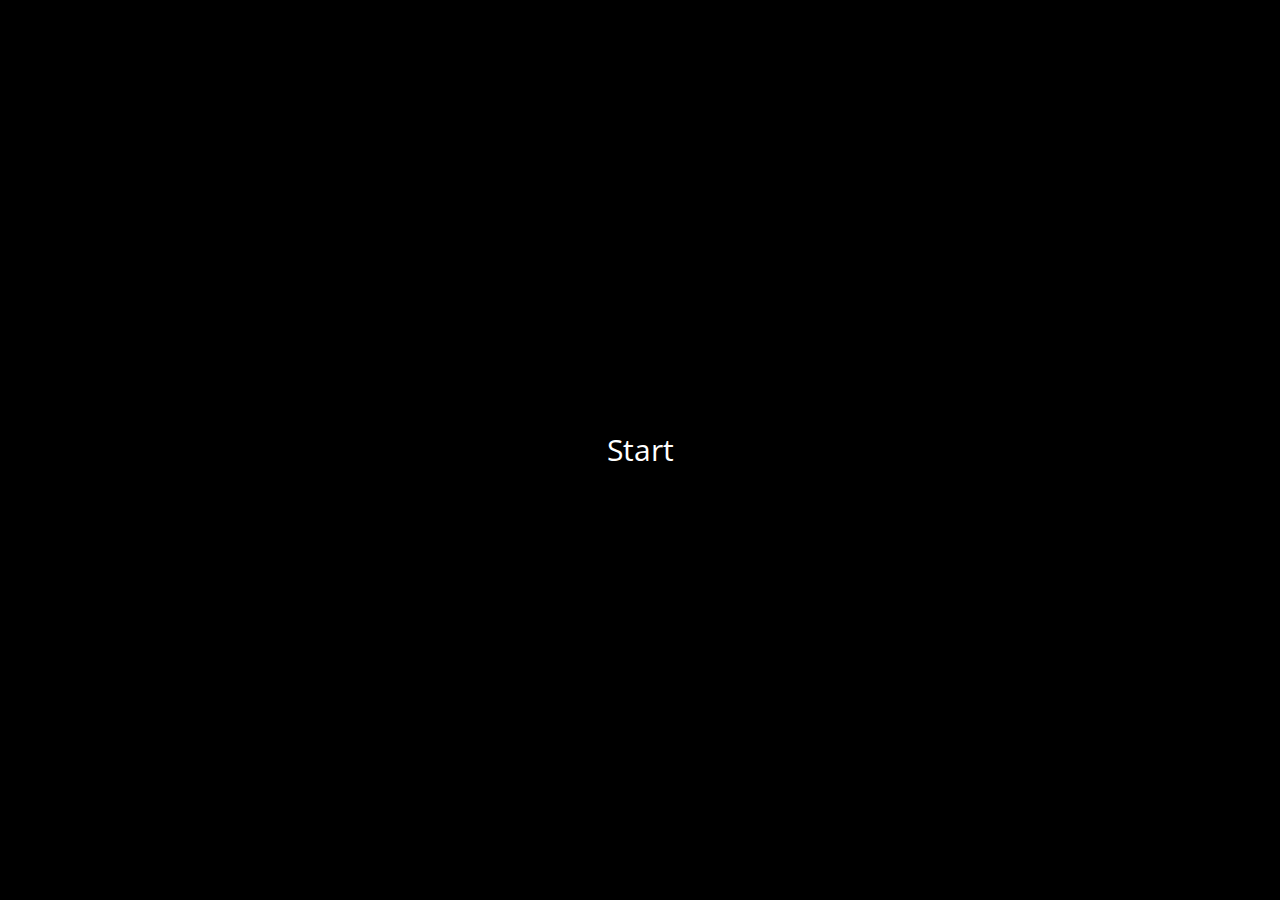
==== experiment/index.html @ 1fb3a076 "add mb5 experiment tester" ====
<!DOCTYPE html>
<html>

<head>
  <title>MB5 Demo1</title>
  <meta charset="utf-8"/>
  <script src="jspsych-6.1.0/jspsych.js"> </script>
  <script src="jspsych-6.1.0/plugins/jspsych-html-keyboard-response.js"></script>
  <script src="jspsych-6.1.0/plugins/jspsych-image-keyboard-response.js"></script>
  <script src="jspsych-6.1.0/plugins/jspsych-fullscreen.js"></script>
  <script src="jspsych-6.1.0/plugins/jspsych-audio-button-response-flexiblelocations.js"></script>
  <script src="jspsych-6.1.0/plugins/jspsych-video-keyboard-response.js"></script>
  <script src="jspsych-6.1.0/plugins/jspsych-html-button-response.js"></script>
  <script src="jspsych-6.1.0/plugins/jspsych-html-button-response-resize.js"></script>
  <!-- <script src='https://cdnjs.cloudflare.com/ajax/libs/tabletop.js/1.5.1/tabletop.min.js'></script> -->
  <!-- <script type="text/javascript" src="https://cdnjs.cloudflare.com/ajax/libs/PapaParse/5.1.0/papaparse.min.js"></script> -->
  <link rel="stylesheet" href="jspsych-6.1.0/css/mb5.css",type="text/css"> </link>
  <link rel="stylesheet" href="jspsych-6.1.0/css/jspsych.css",type="text/css"> </link>
  <link href="css/jspsych.css" rel="stylesheet" type="text/css"></link>
  <script src="js/example_trial_list_short.js"></script>
</head>
<body>
  <div id="jspsych-lwl"></div>
</body>

<script>


// $('body,html').addClass('stop-scrolling');
//$('body').bind('touchmove', function(e){e.preventDefault()})


//Enter subject id
//var subject_id = prompt("Enter subject id", "test");
var subject_id = "test";

document.body.style.backgroundColor = "black";
document.body.style.backgroundSize = "100%";
document.body.style.backgroundPosition = "top";
document.body.style.backgroundRepeat = "no-repeat";


var timeline = [];
	
console.log(trial_list);

var welcome = {
    type: "fullscreen",
    // fullscreen_mode: false,
    message: "",
    button_label: "Start",
    delay_after: 250
  }

timeline.push(welcome);
  
  var pre_trial = {
    type: 'html-button-response',
    stimulus: '<div style="max-width:600px;"><p>This demo will show a series of trial examples for ManyBabies5.</p><p>Advance past the laughing baby attention getter by pressing any key. All other stimulus durations are fixed.</div>',
    choices: ['continue']
  }
  
  timeline.push(pre_trial);
  

  var expLength = trial_list.length
  var imageStart='<img style="max-width:100%;" src= "stimuli/images/'
  var imageStop= '"  title = "" width="380">'
  
  

  for (var i = 0; i < expLength; i++) {
  
  var movie = {
    type: 'video-keyboard-response',
	  sources: ["stimuli/movies/laughing_baby.mp4"],
	  trial_duration: 5000,
	  width: 320,
	  height: 180,
	  autoplay: true,
    response_ends_trial: true,
  }
  timeline.push(movie);
  
  var familiarization_trial = {
    type: 'html-button-response-resize',
    stimulus: imageStart+trial_list[i]['familiar_stimulus']+imageStop,
	  choices:[],
	trial_duration: trial_list[i]['familiarization_time'],
	response_ends_trial: false,
    data: jsPsych.timelineVariable('trial_list'),
	  response_ends_trial: false,
      data:{
  		trial_phase: "familiarization"
      }
  }
  

  timeline.push(familiarization_trial);

  var ag = {
      type: 'video-keyboard-response',
      sources: ["stimuli/movies/ag.mp4"],
      trial_duration: 750,
      autoplay: true,
      width: 320,
      height: 180,
    }
    timeline.push(ag);

    if (trial_list[i]["familiar_location_1"]=="left") {
      var left_image_1 = trial_list[i]['familiar_stimulus'];
      var right_image_1 = trial_list[i]['novel_stimulus'];
    } else {
      var left_image_1 = trial_list[i]['novel_stimulus'];
      var right_image_1 = trial_list[i]['familiar_stimulus'];
    }
	
    var test_trial_1 = {
      type: 'html-button-response-resize',
      stimulus: "",
  	choices:[imageStart+left_image_1+imageStop, imageStart+right_image_1+imageStop],
  	trial_duration: trial_list[i]['test_time_1'],
  	margin_left: ['0px','100 px'],
  	  margin_right: ['200px','0px'],
  	response_ends_trial: false,
      data: jsPsych.timelineVariable('trial_list'),
  	  response_ends_trial: false,
        data:{
    		trial_phase: "test_1",
        }
    }
    timeline.push(test_trial_1);

    var ag = {
      type: 'video-keyboard-response',
      sources: ["stimuli/movies/ag.mp4"],
      trial_duration: 750,
      autoplay: true,
      width: 320,
      height: 180,
    }
    timeline.push(ag);

    if (trial_list[i]["familiar_location_2"]=="left") {
      var left_image_2 = trial_list[i]['familiar_stimulus'];
      var right_image_2 = trial_list[i]['novel_stimulus'];
    } else {
      var left_image_2 = trial_list[i]['novel_stimulus'];
      var right_image_2 = trial_list[i]['familiar_stimulus'];
    }

    var test_trial_2 = {
      type: 'html-button-response-resize',
      stimulus: "",
    choices:[imageStart+left_image_2+imageStop, imageStart+right_image_2+imageStop],
    trial_duration: trial_list[i]['test_time_1'],
    margin_left: ['0px','100 px'],
      margin_right: ['200px','0px'],
    response_ends_trial: false,
      data: jsPsych.timelineVariable('trial_list'),
      response_ends_trial: false,
        data:{
        trial_phase: "test_2",
        }
    }
    timeline.push(test_trial_2);
  
  
	  
  }

var end_trial = {
  type: 'html-button-response',
  stimulus: '<div style="max-width:600px;"><p>You have reached the end of the demo!</p><p>Click next to finish.</p></div>',
  choices: ['next']
}

timeline.push(end_trial);

var fullscreen_exit = {
  type: 'fullscreen',
  fullscreen_mode: false
}
timeline.push(fullscreen_exit);


var imageExt = 'stimuli/images/';


var images = [
"Fb2_2221.jpg",
"Fb2_1111.jpg",
"Fb1_2222.jpg",
"Fb1_1111.jpg",
"Fa2_1111.jpg",
"Fa2_3333.jpg",
"Fa1_1111.jpg",
"Fa1_3333.jpg",
"fractal_complex_pair2_a.png",
"fractal_complex_pair1_a.png",
"fractal_complex_pair1_b.png",
"fractal_complex_pair2_b.png",
"fractal_complex_pair3_a.png",
"fractal_complex_pair3_b.png",
"fractal_complex_pair4_a.png",
"fractal_complex_pair4_b.png",
"fractal_complex_pair5_a.png",
"fractal_complex_pair5_b.png",
"fractal_complex_pair6_a.png",
"fractal_complex_pair6_b.png",
"fractal_simple_pair1_a.png",
"fractal_simple_pair1_b.png",
"fractal_simple_pair2_a.png",
"fractal_simple_pair2_b.png",
"fractal_simple_pair3_a.png",
"fractal_simple_pair3_b.png",
"fractal_simple_pair4_a.png",
"fractal_simple_pair4_b.png",
"fractal_simple_pair5_a.png",
"fractal_simple_pair5_b.png",
"fractal_simple_pair6_a.png",
"fractal_simple_pair6_b.png"
]

var preload_images=[];

for (var k = 0; k < images.length; k++) {
	preload_images.push(imageExt+images[k]);
};



jsPsych.init({
  timeline: timeline,
  preload_images:preload_images,
	default_iti: 300,
  on_finish: function() {
    //jsPsych.data.displayData();
    // save_data('mb5_demo','V1',subject_id, jsPsych.data.dataAsCSV());
  }
});


</script>

</html>
---- experiment/jspsych-6.1.0/css/jspsych.css ----
/*
 * CSS for jsPsych experiments.
 *
 * This stylesheet provides minimal styling to make jsPsych
 * experiments look polished without any additional styles.
 */

 @import url(https://fonts.googleapis.com/css?family=Open+Sans:400italic,700italic,400,700);

/* Container holding jsPsych content */

 .jspsych-display-element {
   display: flex;
   flex-direction: column;
   overflow-y: auto;
 }

 .jspsych-display-element:focus {
   outline: none;
 }

 .jspsych-content-wrapper {
   display: flex;
   margin: auto;
   flex: 1 1 100%;
   width: 100%;
 }

 .jspsych-content {
   max-width: 95%; /* this is mainly an IE 10-11 fix */
   text-align: center;
   margin: auto; /* this is for overflowing content */
 }

 .jspsych-top {
   align-items: flex-start;
 }

 .jspsych-middle {
   align-items: center;
 }

/* fonts and type */

.jspsych-display-element {
  font-family: 'Open Sans', 'Arial', sans-serif;
  font-size: 18px;
  line-height: 1.6em;
}

/* Form elements like input fields and buttons */

.jspsych-display-element input[type="text"] {
  font-family: 'Open Sans', 'Arial', sans-serif;
  font-size: 14px;
}

/* borrowing Bootstrap style for btn elements, but combining styles a bit */
.jspsych-btn {
  display: inline-block;
  /* padding: 6px 12px; */
  padding: 0px; 
  margin: 0px;
  font-size: 14px;
  font-weight: 400;
  font-family: 'Open Sans', 'Arial', sans-serif;
  cursor: pointer;
  line-height: 1.4;
  text-align: center;
  white-space: nowrap;
  vertical-align: middle;
  background-image: none;
  /* border: 1px solid transparent; */
  border: 0px none transparent;
  /* border-radius: 4px; */
  border-radius: 0px;
  color: #333;
  background-color: #000;
  border-color: #000;
}

.jspsych-btn:hover {
  background-color: #ddd;
  border-color: #aaa;
}

.jspsych-btn:disabled {
  background-color: #eee;
  color: #aaa;
  border-color: #ccc;
  cursor: not-allowed;
}

/* jsPsych progress bar */

#jspsych-progressbar-container {
  color: #555;
  border-bottom: 1px solid #dedede;
  background-color: #f9f9f9;
  margin-bottom: 1em;
  text-align: center;
  padding: 8px 0px;
  width: 100%;
  line-height: 1em;
}
#jspsych-progressbar-container span {
  font-size: 14px;
  padding-right: 14px;
}
#jspsych-progressbar-outer {
  background-color: #eee;
  width: 50%;
  margin: auto;
  height: 14px;
  display: inline-block;
  vertical-align: middle;
  box-shadow: inset 0 1px 2px rgba(0,0,0,0.1);
}
#jspsych-progressbar-inner {
  background-color: #aaa;
  width: 0%;
  height: 100%;
}

/* Control appearance of jsPsych.data.displayData() */
#jspsych-data-display {
  text-align: left;
}
---- experiment/css/jspsych.css ----
/*
 * CSS for jsPsych experiments.
 *
 * This stylesheet provides minimal styling to make jsPsych
 * experiments look polished without any additional styles.
 */

 @import url(https://fonts.googleapis.com/css?family=Open+Sans:400italic,700italic,400,700);

/* Container holding jsPsych content */

 .jspsych-display-element {
   display: flex;
   flex-direction: column;
   overflow-y: auto;
 }

 .jspsych-display-element:focus {
   outline: none;
 }

 .jspsych-content-wrapper {
   display: flex;
   margin: auto;
   flex: 1 1 100%;
   width: 100%;
 }

 .jspsych-content {
   max-width: 95%; /* this is mainly an IE 10-11 fix */
   text-align: center;
   margin: auto; /* this is for overflowing content */
 }

 .jspsych-top {
   align-items: flex-start;
 }

 .jspsych-middle {
   align-items: center;
 }

/* fonts and type */

.jspsych-display-element {
  font-family: 'Open Sans', 'Arial', sans-serif;
  font-size: 18px;
  line-height: 1.6em;
  color: #FAFAFA
}

/* Form elements like input fields and buttons */

.jspsych-display-element input[type="text"] {
  font-family: 'Open Sans', 'Arial', sans-serif;
  font-size: 14px;
}

/* borrowing Bootstrap style for btn elements, but combining styles a bit */
.jspsych-btn {
  display: inline-block;
  padding: 10px;
  margin: 10px;
  font-size: 30px;
  font-weight: 400;
  font-family: 'Open Sans', 'Arial', sans-serif;
  cursor: pointer;
  line-height: 1.4;
  text-align: center;
  white-space: nowrap;
  vertical-align: middle;
  background-image: none;
  /* border: 0 px none transparent; */
  border: 5 px white;
  border-radius: 4px;
  color: white;
  /* background-color: none;
  border-color: white; */
  background-color: transparent;
  border-color: transparent;

}

.jspsych-btn:hover {
  /* background-color: #607D8B; */
  background-color: transparent;
  border-color: #aaa;
}

.jspsych-btn:disabled {
  background-color: #eee;
  color: #aaa;
  border-color: #ccc;
  cursor: not-allowed;
}

/* jsPsych progress bar */

#jspsych-progressbar-container {
  color: #555;
  border-bottom: 1px solid #dedede;
  background-color: #f9f9f9;
  margin-bottom: 1em;
  text-align: center;
  padding: 8px 0px;
  width: 100%;
  line-height: 1em;
}
#jspsych-progressbar-container span {
  font-size: 14px;
  padding-right: 14px;
}
#jspsych-progressbar-outer {
  background-color: #eee;
  width: 50%;
  margin: auto;
  height: 14px;
  display: inline-block;
  vertical-align: middle;
  box-shadow: inset 0 1px 2px rgba(0,0,0,0.1);
}
#jspsych-progressbar-inner {
  background-color: #aaa;
  width: 0%;
  height: 100%;
}

/* Control appearance of jsPsych.data.displayData() */
#jspsych-data-display {
  text-align: left;
}
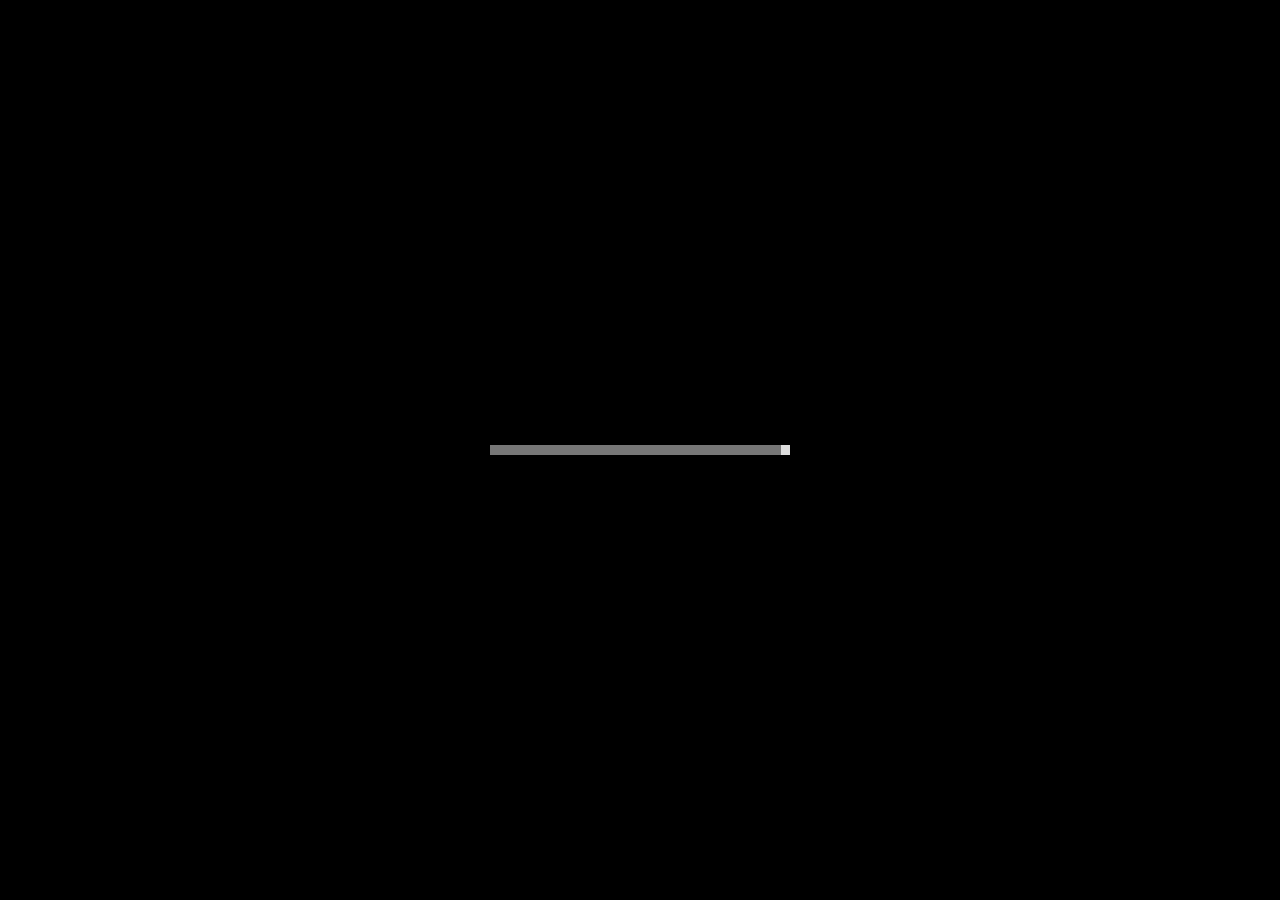
==== commit b0faacb4: "Update index.html" ====
--- a/experiment/index.html
+++ b/experiment/index.html
@@ -234,7 +234,8 @@
 jsPsych.init({
   timeline: timeline,
   preload_images:preload_images,
-	default_iti: 300,
+  preload_video: ["stimuli/movies/ag.mp4","stimuli/movies/laughing_baby.mp4"],
+	default_iti: 0,
   on_finish: function() {
     //jsPsych.data.displayData();
     // save_data('mb5_demo','V1',subject_id, jsPsych.data.dataAsCSV());
